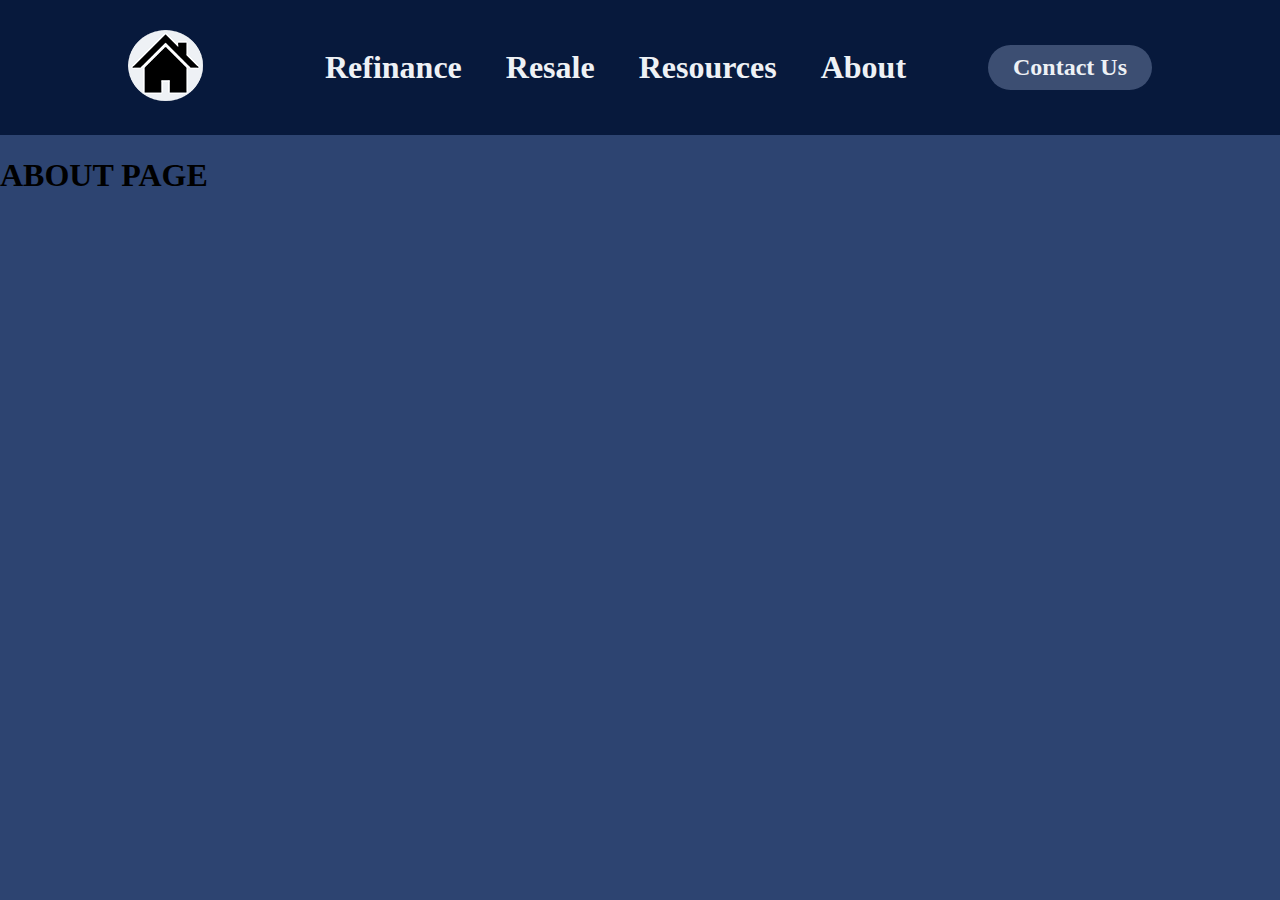
==== about.html @ ac0b048d "Nav Bar and Pages" ====
<!DOCTYPE html>
<html lang="en">
<head>
    <meta charset="UTF-8">
    <meta http-equiv="X-UA-Compatible" content="IE=edge">
    <meta name="viewport" content="width=device-width, initial-scale=1.0">
    <title>Escrow Trainer</title>
    <link rel='stylesheet' href='styles/normalize.css'>
    <link rel='stylesheet' href='styles/styles.css'>
    <!-- Load an icon library to show a hamburger menu (bars) on small screens -->
    <link rel="stylesheet" href="https://cdnjs.cloudflare.com/ajax/libs/font-awesome/4.7.0/css/font-awesome.min.css">

</head>
<body>
<header></header>    

<nav>
    <a href='index.html'><img id='home' src='images/home_iconV4.png'></a>
    <ul class='nav_links'>
        <li><a href='refi.html'>Refinance</a></li>
        <li><a href='resale.html'>Resale</a></li>
        <li><a href='resources.html'>Resources</a></li>
        <li><a href='about.html'>About</a></li>    
    </ul>
    <a class='cta' href='contact.html'><button>Contact Us</button></a>
</nav>

<main>
<h1>ABOUT PAGE</h1>
</main>

<footer></footer>
</body>
</html>
---- styles/styles.css ----
.color-primary-0 { color: #2D4471 }	/* Main Primary color */
.color-primary-1 { color: #EEF1F5 }
.color-primary-2 { color: #7284A7 }
.color-primary-3 { color: #07193C }
.color-primary-4 { color: #000206 }

body {
  background-color: #2D4471;
}

li, a, button {
  font-size: 16px;
  text-decoration: none;
}

nav {
  background-color: #07193C;
  display: flex;
  justify-content: space-between;
  align-items: center;
  padding: 30px 10%;
}

#home {
  cursor: pointer;
  /* transform: scale(0.25); */
}

.nav_links li {
  display: inline-block;
  padding: 0px 20px;
}

.nav_links li a {
  transition: all 0.3s ease 0s;
  color: #EEF1F5;
  font-weight: bold;
  font-size: 2em;
}

.nav_links li a:hover {
  color: #2D4471  
}

button {
  padding: 9px 25px;
  background-color: rgb(114, 132, 167, 0.5);
  border:none;
  border-radius:  50px;
  cursor: pointer;
  transition: all 0.3s ease 0s;
  color: #EEF1F5;
  font-weight: bold;
  font-size: 1.5em;
}

button:hover {
  background-color: rgb(114, 132, 167, 1);
}




/* ul {
    list-style-type: none;
    margin: 0;
    padding: 0;
    overflow: hidden;
    background-color: #07193C;
  }

  
  li a {
    display: flex;
    color: white;
    text-align: center;
    padding: 14px 16px;
    text-decoration: none;
  }
  
  li a:hover {
    background-color: #000206;
  } */

  main {
    width: 960px;
}
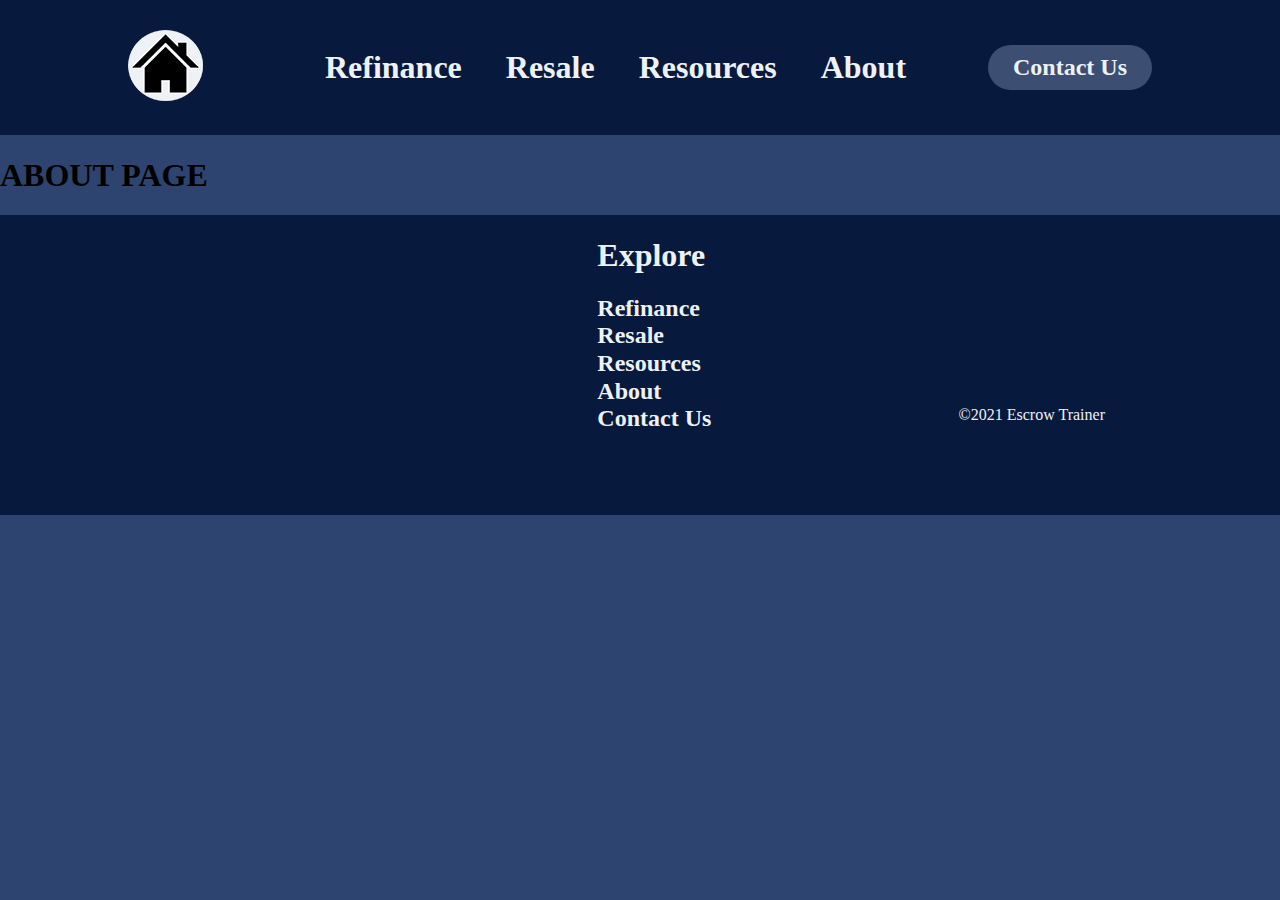
==== commit 76c98319: "footer" ====
--- a/about.html
+++ b/about.html
@@ -29,6 +29,18 @@
 <h1>ABOUT PAGE</h1>
 </main>
 
-<footer></footer>
+<footer>
+    <div id='explore'>
+        <h1>Explore</h1>
+        <a class='footer_links' href='refi.html'>Refinance</a></br>
+        <a class='footer_links' href='resale.html'>Resale</a></br>
+        <a class='footer_links' href='resources.html'>Resources</a></br>
+        <a class='footer_links' href='about.html'>About</a></br>
+        <a class='footer_links' href='contact.html'>Contact Us</a>
+    </div>
+    
+    
+    <p id='copyright'>&copy2021 Escrow Trainer</p>
+</footer>
 </body>
 </html>--- a/styles/styles.css
+++ b/styles/styles.css
@@ -24,7 +24,6 @@
 
 #home {
   cursor: pointer;
-  /* transform: scale(0.25); */
 }
 
 .nav_links li {
@@ -59,31 +58,41 @@
   background-color: rgb(114, 132, 167, 1);
 }
 
+main {
+  width: 960px;
+}
+
+footer {
+  width: 100%;
+  height: 300px;
+  background-color: #07193C;
+  color: #EEF1F5;
+  display: grid;
+  grid-template-columns: 1fr 1fr 1fr;
+}
+
+#explore {
+  color: #EEF1F5;
+  grid-column:  2;
+  padding-left: 40%;
+}
+
+#explore a {
+  font-size: 1.5em;
+  color: #EEF1F5;
+}
+
+#copyright {
+  padding: 175px 175px 0 0;
+  text-align: right;
+  grid-column: 3;
+}
 
 
-
-/* ul {
-    list-style-type: none;
-    margin: 0;
-    padding: 0;
-    overflow: hidden;
-    background-color: #07193C;
-  }
-
-  
-  li a {
-    display: flex;
-    color: white;
-    text-align: center;
-    padding: 14px 16px;
-    text-decoration: none;
-  }
-  
-  li a:hover {
-    background-color: #000206;
-  } */
-
-  main {
-    width: 960px;
+.footer_links {
+  transition: all 0.3s ease 0s;
+  color: #EEF1F5;
+  font-weight: bold;
+  font-size: 2em;
 }
 
